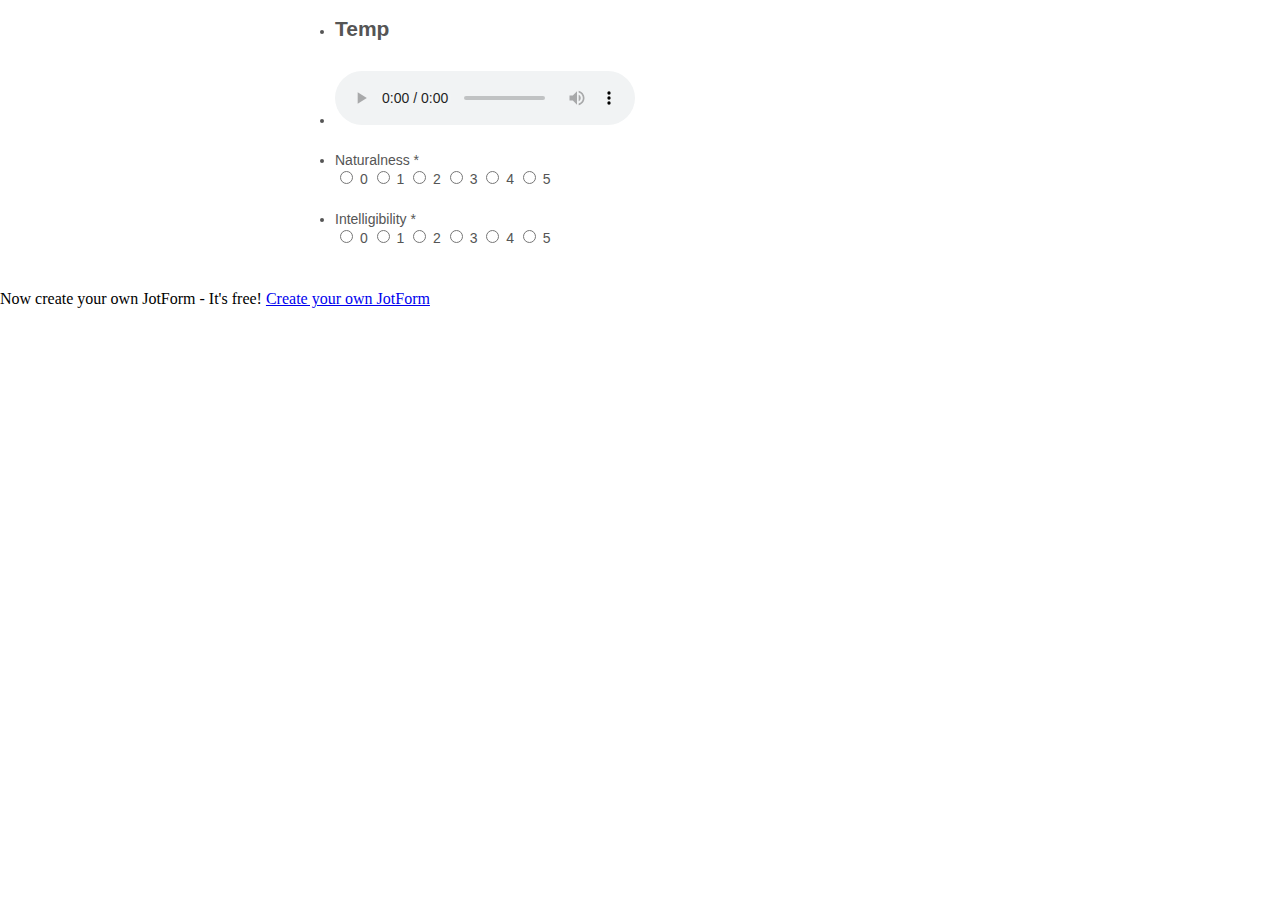
==== form.html @ bef22064 "Rename index.html to form.html" ====
<!DOCTYPE HTML PUBLIC "-//W3C//DTD HTML 4.01//EN" "http://www.w3.org/TR/html4/strict.dtd">
<html lang="en-US"  class="supernova"><head>
<meta http-equiv="Content-Type" content="text/html; charset=utf-8" />
<link rel="alternate" type="application/json+oembed" href="https://www.jotform.com/oembed/?format=json&amp;url=http%3A%2F%2Fwww.jotform.com%2Fform%2F91862465958171" title="oEmbed Form"><link rel="alternate" type="text/xml+oembed" href="https://www.jotform.com/oembed/?format=xml&amp;url=http%3A%2F%2Fwww.jotform.com%2Fform%2F91862465958171" title="oEmbed Form">
<meta property="og:title" content="Temp" >
<meta property="og:url" content="https://form.jotform.us/91862465958171" >
<meta property="og:description" content="Please click the link to complete this form.">
<meta name="slack-app-id" content="AHNMASS8M">
<link rel="shortcut icon" href="https://cdn.jotfor.ms/favicon.ico">
<link rel="canonical" href="https://form.jotform.us/91862465958171" />
<meta name="viewport" content="width=device-width, initial-scale=1.0, maximum-scale=2.0, user-scalable=1" />
<meta name="HandheldFriendly" content="true" />
<title>Temp</title>
<link href="https://cdn.jotfor.ms/static/formCss.css?3.3.13672" rel="stylesheet" type="text/css" />
<link type="text/css" rel="stylesheet" href="https://cdn.jotfor.ms/css/styles/nova.css?3.3.13672" />
<link type="text/css" media="print" rel="stylesheet" href="https://cdn.jotfor.ms/css/printForm.css?3.3.13672" />
<link type="text/css" rel="stylesheet" href="https://cdn.jotfor.ms/themes/CSS/566a91c2977cdfcd478b4567.css?"/>
<style type="text/css">
    .form-label-left{
        width:150px;
    }
    .form-line{
        padding-top:12px;
        padding-bottom:12px;
    }
    .form-label-right{
        width:150px;
    }
    body, html{
        margin:0;
        padding:0;
        background:#fff;
    }

    .form-all{
        margin:0px auto;
        padding-top:0px;
        width:690px;
        color:#555 !important;
        font-family:"Lucida Grande", "Lucida Sans Unicode", "Lucida Sans", Verdana, sans-serif;
        font-size:14px;
    }
</style>

<style type="text/css" id="form-designer-style">
    /* Injected CSS Code */
.form-label.form-label-auto {
        
      display: block;
      float: none;
      text-align: left;
      width: 100%;
    
      } /*__INSPECT_SEPERATOR__*/
    /* Injected CSS Code */
</style>

<script src="https://cdn.jotfor.ms/static/prototype.forms.js" type="text/javascript"></script>
<script src="https://cdn.jotfor.ms/static/jotform.forms.js?3.3.13672" type="text/javascript"></script>
<script type="text/javascript">
	JotForm.init(function(){
      JotForm.alterTexts(undefined);
	JotForm.clearFieldOnHide="disable";
	JotForm.submitError="jumpToFirstError";
    /*INIT-END*/
	});

   JotForm.prepareCalculationsOnTheFly([null,{"name":"heading","qid":"1","text":"Temp","type":"control_head"},null,{"description":"","name":"intelligibility","qid":"3","text":"Intelligibility","type":"control_radio"},{"description":"","name":"naturalness","qid":"4","text":"Naturalness","type":"control_radio"},{"name":"input5","qid":"5","text":"Audio Placeholder","type":"control_text"},null,null,null,null,null,null,{"description":"","name":"tags","qid":"12","text":"Tags","type":"control_checkbox"}]);
   setTimeout(function() {
JotForm.paymentExtrasOnTheFly([null,{"name":"heading","qid":"1","text":"Temp","type":"control_head"},null,{"description":"","name":"intelligibility","qid":"3","text":"Intelligibility","type":"control_radio"},{"description":"","name":"naturalness","qid":"4","text":"Naturalness","type":"control_radio"},{"name":"input5","qid":"5","text":"Audio Placeholder","type":"control_text"},null,null,null,null,null,null,{"description":"","name":"tags","qid":"12","text":"Tags","type":"control_checkbox"}]);}, 20); 
</script>
</head>
<body>
<form class="jotform-form" action="https://submit.jotform.us/submit/91862465958171/" method="post" name="form_91862465958171" id="91862465958171" accept-charset="utf-8">
  <input type="hidden" name="formID" value="91862465958171" />
  <input type="hidden" id="JWTContainer" value="" />
  <input type="hidden" id="cardinalOrderNumber" value="" />
  <div role="main" class="form-all">
    <ul class="form-section page-section">
      <li id="cid_1" class="form-input-wide" data-type="control_head">
        <div class="form-header-group ">
          <div class="header-text httal htvam">
            <h2 id="header_1" class="form-header" data-component="header">
              Temp
            </h2>
          </div>
        </div>
      </li>
      <li class="form-line" data-type="control_text" id="id_5">
        <div id="cid_5" class="form-input-wide">
          <div id="text_5" class="form-html" data-component="text">
            <audio src='audios/audio-1.wav' controls></audio>
          </div>
        </div>
      </li>
      <li class="form-line form-line-column form-col-1 jf-required" data-type="control_radio" id="id_4">
        <label class="form-label form-label-top" id="label_4" for="input_4">
          Naturalness
          <span class="form-required">
            *
          </span>
        </label>
        <div id="cid_4" class="form-input-wide jf-required">
          <div class="form-multiple-column" data-columncount="6" role="group" aria-labelledby="label_4" data-component="radio">
            <span class="form-radio-item">
              <span class="dragger-item">
              </span>
              <input type="radio" class="form-radio validate[required]" id="input_4_0" name="q4_naturalness" value="0" required="" />
              <label id="label_input_4_0" for="input_4_0"> 0 </label>
            </span>
            <span class="form-radio-item">
              <span class="dragger-item">
              </span>
              <input type="radio" class="form-radio validate[required]" id="input_4_1" name="q4_naturalness" value="1" required="" />
              <label id="label_input_4_1" for="input_4_1"> 1 </label>
            </span>
            <span class="form-radio-item">
              <span class="dragger-item">
              </span>
              <input type="radio" class="form-radio validate[required]" id="input_4_2" name="q4_naturalness" value="2" required="" />
              <label id="label_input_4_2" for="input_4_2"> 2 </label>
            </span>
            <span class="form-radio-item">
              <span class="dragger-item">
              </span>
              <input type="radio" class="form-radio validate[required]" id="input_4_3" name="q4_naturalness" value="3" required="" />
              <label id="label_input_4_3" for="input_4_3"> 3 </label>
            </span>
            <span class="form-radio-item">
              <span class="dragger-item">
              </span>
              <input type="radio" class="form-radio validate[required]" id="input_4_4" name="q4_naturalness" value="4" required="" />
              <label id="label_input_4_4" for="input_4_4"> 4 </label>
            </span>
            <span class="form-radio-item">
              <span class="dragger-item">
              </span>
              <input type="radio" class="form-radio validate[required]" id="input_4_5" name="q4_naturalness" value="5" required="" />
              <label id="label_input_4_5" for="input_4_5"> 5 </label>
            </span>
          </div>
        </div>
      </li>
      <li class="form-line form-line-column form-col-2 jf-required" data-type="control_radio" id="id_3">
        <label class="form-label form-label-top" id="label_3" for="input_3">
          Intelligibility
          <span class="form-required">
            *
          </span>
        </label>
        <div id="cid_3" class="form-input-wide jf-required">
          <div class="form-multiple-column" data-columncount="6" role="group" aria-labelledby="label_3" data-component="radio">
            <span class="form-radio-item">
              <span class="dragger-item">
              </span>
              <input type="radio" class="form-radio validate[required]" id="input_3_0" name="q3_intelligibility" value="0" required="" />
              <label id="label_input_3_0" for="input_3_0"> 0 </label>
            </span>
            <span class="form-radio-item">
              <span class="dragger-item">
              </span>
              <input type="radio" class="form-radio validate[required]" id="input_3_1" name="q3_intelligibility" value="1" required="" />
              <label id="label_input_3_1" for="input_3_1"> 1 </label>
            </span>
            <span class="form-radio-item">
              <span class="dragger-item">
              </span>
              <input type="radio" class="form-radio validate[required]" id="input_3_2" name="q3_intelligibility" value="2" required="" />
              <label id="label_input_3_2" for="input_3_2"> 2 </label>
            </span>
            <span class="form-radio-item">
              <span class="dragger-item">
              </span>
              <input type="radio" class="form-radio validate[required]" id="input_3_3" name="q3_intelligibility" value="3" required="" />
              <label id="label_input_3_3" for="input_3_3"> 3 </label>
            </span>
            <span class="form-radio-item">
              <span class="dragger-item">
              </span>
              <input type="radio" class="form-radio validate[required]" id="input_3_4" name="q3_intelligibility" value="4" required="" />
              <label id="label_input_3_4" for="input_3_4"> 4 </label>
            </span>
            <span class="form-radio-item">
              <span class="dragger-item">
              </span>
              <input type="radio" class="form-radio validate[required]" id="input_3_5" name="q3_intelligibility" value="5" required="" />
              <label id="label_input_3_5" for="input_3_5"> 5 </label>
            </span>
          </div>
        </div>
      </li>
      <li style="display:none">
        Should be Empty:
        <input type="text" name="website" value="" />
      </li>
    </ul>
  </div>
  <script>
  JotForm.showJotFormPowered = "new_footer";
  </script>
  <input type="hidden" id="simple_spc" name="simple_spc" value="91862465958171" />
  <script type="text/javascript">
  document.getElementById("si" + "mple" + "_spc").value = "91862465958171-91862465958171";
  </script>
  <div class="formFooter-heightMask">
  </div>
  <div class="formFooter f6">
    <a href="https://www.jotform.com/?utm_source=formfooter&utm_medium=banner&utm_term=91862465958171&utm_content=jotform_logo&utm_campaign=bf2019" target="_blank" class="formFooter-logoLink"><img class="formFooter-logo" src="https://cdn.jotfor.ms/assets/img/logo/logo-new@1x.png" alt="" style="height: 44px;"></a>
    <div class="formFooter-rightSide">
      <span class="formFooter-text">
        Now create your own JotForm - It's free!
      </span>
      <a class="formFooter-button" href="https://www.jotform.com/?utm_source=formfooter&utm_medium=banner&utm_term=91862465958171&utm_content=jotform_button&utm_campaign=bf2019" target="_blank">Create your own JotForm</a>
    </div>
  </div>
</form></body>
</html>
<script type="text/javascript">JotForm.ownerView=true;</script>
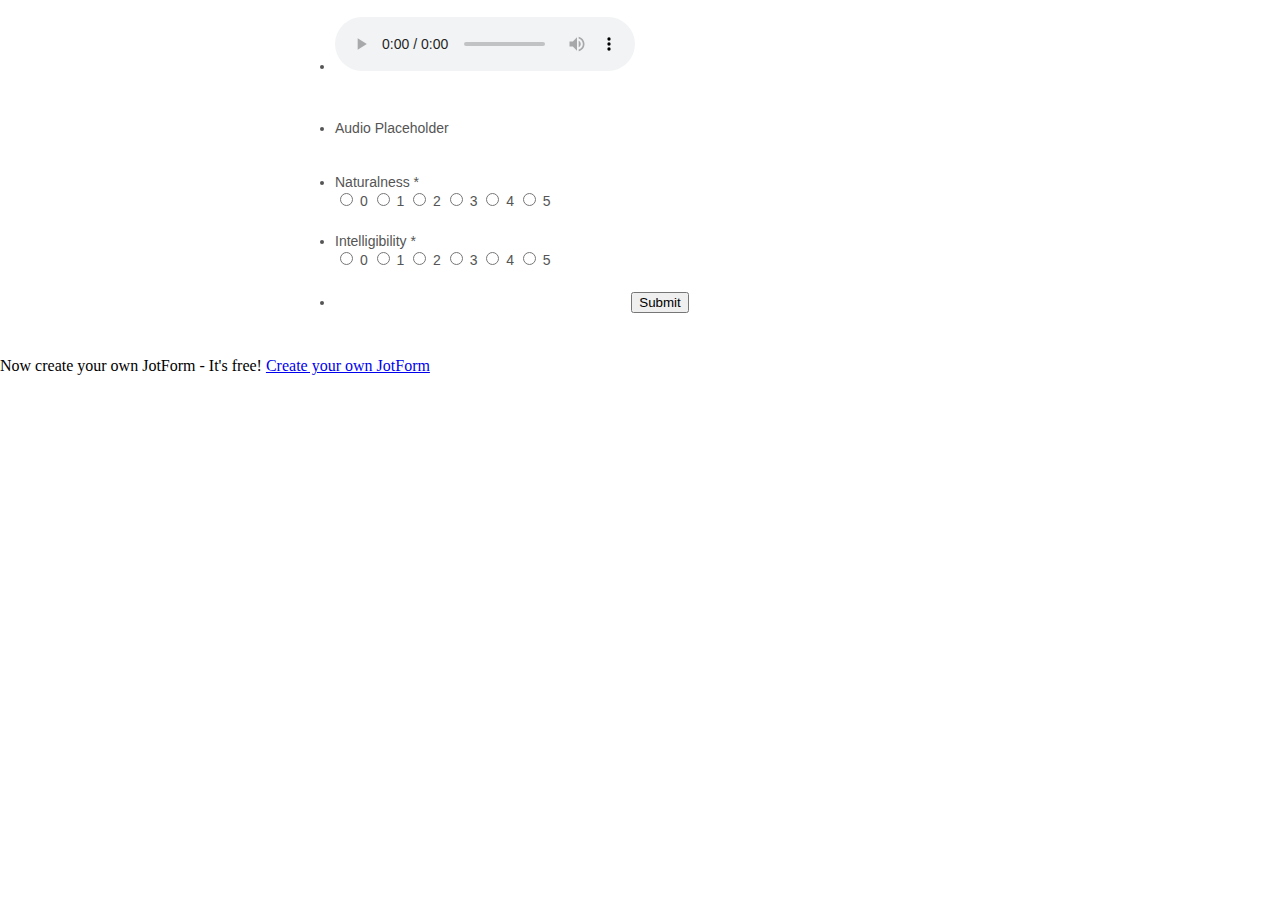
==== commit 4c7a0413: "Add files via upload" ====
--- a/form.html
+++ b/form.html
@@ -2,7 +2,7 @@
 <html lang="en-US"  class="supernova"><head>
 <meta http-equiv="Content-Type" content="text/html; charset=utf-8" />
 <link rel="alternate" type="application/json+oembed" href="https://www.jotform.com/oembed/?format=json&amp;url=http%3A%2F%2Fwww.jotform.com%2Fform%2F91862465958171" title="oEmbed Form"><link rel="alternate" type="text/xml+oembed" href="https://www.jotform.com/oembed/?format=xml&amp;url=http%3A%2F%2Fwww.jotform.com%2Fform%2F91862465958171" title="oEmbed Form">
-<meta property="og:title" content="Temp" >
+<meta property="og:title" content="Hum Kalaam Evaluation" >
 <meta property="og:url" content="https://form.jotform.us/91862465958171" >
 <meta property="og:description" content="Please click the link to complete this form.">
 <meta name="slack-app-id" content="AHNMASS8M">
@@ -10,7 +10,7 @@
 <link rel="canonical" href="https://form.jotform.us/91862465958171" />
 <meta name="viewport" content="width=device-width, initial-scale=1.0, maximum-scale=2.0, user-scalable=1" />
 <meta name="HandheldFriendly" content="true" />
-<title>Temp</title>
+<title>Hum Kalaam Evaluation</title>
 <link href="https://cdn.jotfor.ms/static/formCss.css?3.3.13672" rel="stylesheet" type="text/css" />
 <link type="text/css" rel="stylesheet" href="https://cdn.jotfor.ms/css/styles/nova.css?3.3.13672" />
 <link type="text/css" media="print" rel="stylesheet" href="https://cdn.jotfor.ms/css/printForm.css?3.3.13672" />
@@ -55,6 +55,7 @@
     /* Injected CSS Code */
 </style>
 
+<link type="text/css" rel="stylesheet" href="https://cdn.jotfor.ms/css/styles/buttons/form-submit-button-simple_green_apple.css?3.3.13672"/>
 <script src="https://cdn.jotfor.ms/static/prototype.forms.js" type="text/javascript"></script>
 <script src="https://cdn.jotfor.ms/static/jotform.forms.js?3.3.13672" type="text/javascript"></script>
 <script type="text/javascript">
@@ -65,9 +66,9 @@
     /*INIT-END*/
 	});
 
-   JotForm.prepareCalculationsOnTheFly([null,{"name":"heading","qid":"1","text":"Temp","type":"control_head"},null,{"description":"","name":"intelligibility","qid":"3","text":"Intelligibility","type":"control_radio"},{"description":"","name":"naturalness","qid":"4","text":"Naturalness","type":"control_radio"},{"name":"input5","qid":"5","text":"Audio Placeholder","type":"control_text"},null,null,null,null,null,null,{"description":"","name":"tags","qid":"12","text":"Tags","type":"control_checkbox"}]);
+   JotForm.prepareCalculationsOnTheFly([null,{"name":"humKalaam","qid":"1","text":"Hum Kalaam Evaluation","type":"control_head"},null,{"description":"","name":"intelligibility","qid":"3","text":"Intelligibility","type":"control_radio"},{"description":"","name":"naturalness","qid":"4","text":"Naturalness","type":"control_radio"},{"name":"input5","qid":"5","text":"Audio Placeholder","type":"control_text"},{"name":"submit","qid":"6","text":"Submit","type":"control_button"},null,null,null,null,null,{"description":"","name":"tags","qid":"12","text":"Tags","type":"control_checkbox"}]);
    setTimeout(function() {
-JotForm.paymentExtrasOnTheFly([null,{"name":"heading","qid":"1","text":"Temp","type":"control_head"},null,{"description":"","name":"intelligibility","qid":"3","text":"Intelligibility","type":"control_radio"},{"description":"","name":"naturalness","qid":"4","text":"Naturalness","type":"control_radio"},{"name":"input5","qid":"5","text":"Audio Placeholder","type":"control_text"},null,null,null,null,null,null,{"description":"","name":"tags","qid":"12","text":"Tags","type":"control_checkbox"}]);}, 20); 
+JotForm.paymentExtrasOnTheFly([null,{"name":"humKalaam","qid":"1","text":"Hum Kalaam Evaluation","type":"control_head"},null,{"description":"","name":"intelligibility","qid":"3","text":"Intelligibility","type":"control_radio"},{"description":"","name":"naturalness","qid":"4","text":"Naturalness","type":"control_radio"},{"name":"input5","qid":"5","text":"Audio Placeholder","type":"control_text"},{"name":"submit","qid":"6","text":"Submit","type":"control_button"},null,null,null,null,null,{"description":"","name":"tags","qid":"12","text":"Tags","type":"control_checkbox"}]);}, 20); 
 </script>
 </head>
 <body>
@@ -81,7 +82,7 @@
         <div class="form-header-group ">
           <div class="header-text httal htvam">
             <h2 id="header_1" class="form-header" data-component="header">
-              Temp
+              <audio src='audios/audio-1.wav' controls></audio>
             </h2>
           </div>
         </div>
@@ -89,7 +90,7 @@
       <li class="form-line" data-type="control_text" id="id_5">
         <div id="cid_5" class="form-input-wide">
           <div id="text_5" class="form-html" data-component="text">
-            <audio src='audios/audio-1.wav' controls></audio>
+            <p>Audio Placeholder</p>
           </div>
         </div>
       </li>
@@ -186,6 +187,15 @@
               <input type="radio" class="form-radio validate[required]" id="input_3_5" name="q3_intelligibility" value="5" required="" />
               <label id="label_input_3_5" for="input_3_5"> 5 </label>
             </span>
+          </div>
+        </div>
+      </li>
+      <li class="form-line" data-type="control_button" id="id_6">
+        <div id="cid_6" class="form-input-wide">
+          <div style="text-align:center" class="form-buttons-wrapper ">
+            <button id="input_6" type="submit" class="form-submit-button form-submit-button-simple_green_apple" data-component="button">
+              Submit
+            </button>
           </div>
         </div>
       </li>
@@ -215,4 +225,4 @@
   </div>
 </form></body>
 </html>
-<script type="text/javascript">JotForm.ownerView=true;</script>
+<script type="text/javascript">JotForm.ownerView=true;</script>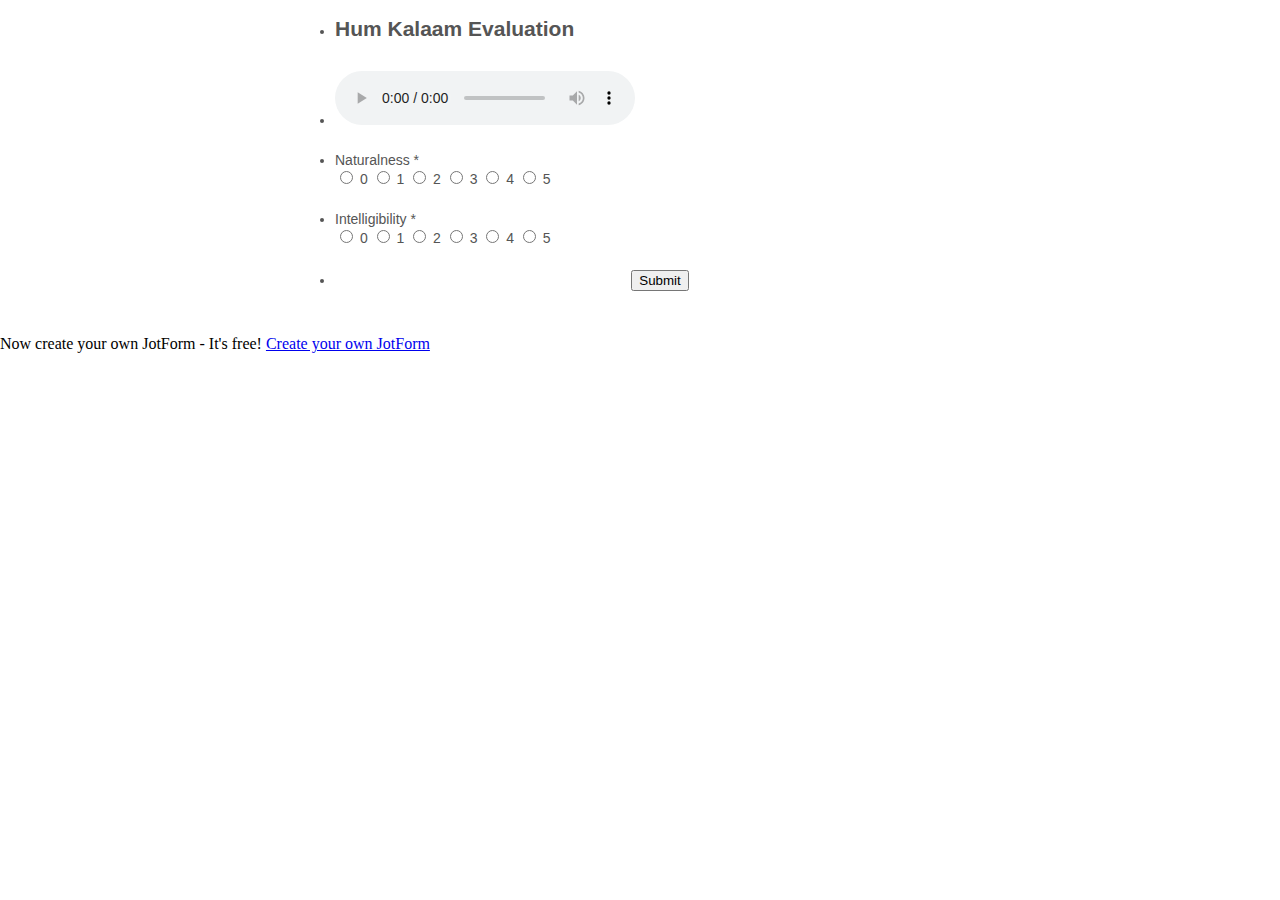
==== commit 9d51cff9: "Update form.html" ====
--- a/form.html
+++ b/form.html
@@ -82,7 +82,7 @@
         <div class="form-header-group ">
           <div class="header-text httal htvam">
             <h2 id="header_1" class="form-header" data-component="header">
-              <audio src='audios/audio-1.wav' controls></audio>
+              Hum Kalaam Evaluation
             </h2>
           </div>
         </div>
@@ -90,7 +90,7 @@
       <li class="form-line" data-type="control_text" id="id_5">
         <div id="cid_5" class="form-input-wide">
           <div id="text_5" class="form-html" data-component="text">
-            <p>Audio Placeholder</p>
+            <audio src='audios/audio-1.wav' controls></audio>
           </div>
         </div>
       </li>
@@ -225,4 +225,4 @@
   </div>
 </form></body>
 </html>
-<script type="text/javascript">JotForm.ownerView=true;</script>+<script type="text/javascript">JotForm.ownerView=true;</script>
